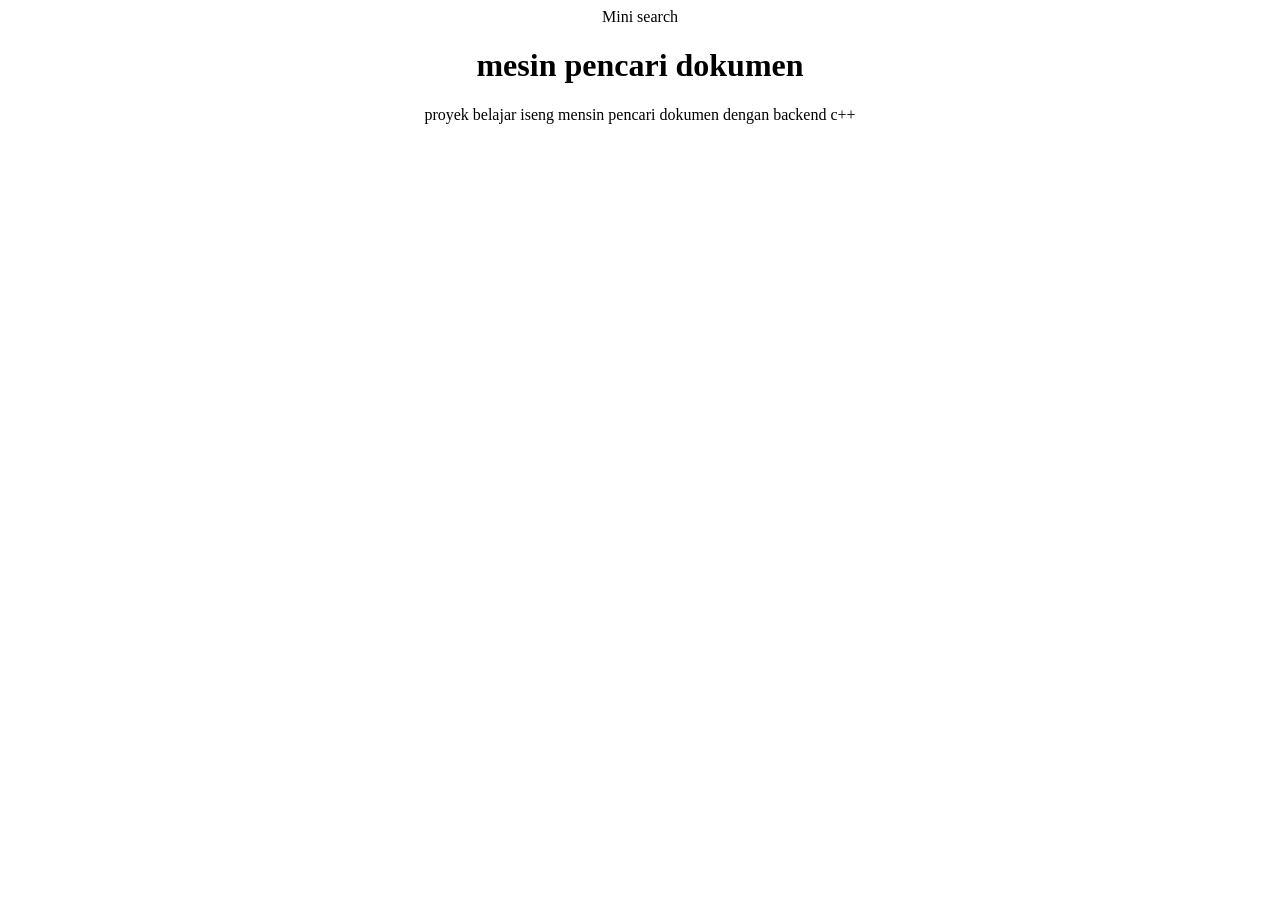
==== web/index.html @ a2b7ce17 "perapihan kerangka html dan css" ====
<!DOCTYPE html>
<html lang="id"> 
    <head>
        <title>testing.com</title>
        <p1>Mini search</p1>
         <meta charset="UTF-8">
         <link rel="stylesheet" href="style.css">
    </head>
    <body>
        <h1>mesin pencari dokumen</h1>
        <p1>proyek belajar iseng mensin pencari dokumen dengan backend c++</p1>
    </body>
</html>
---- web/style.css ----
body{
    text-align: center;
}
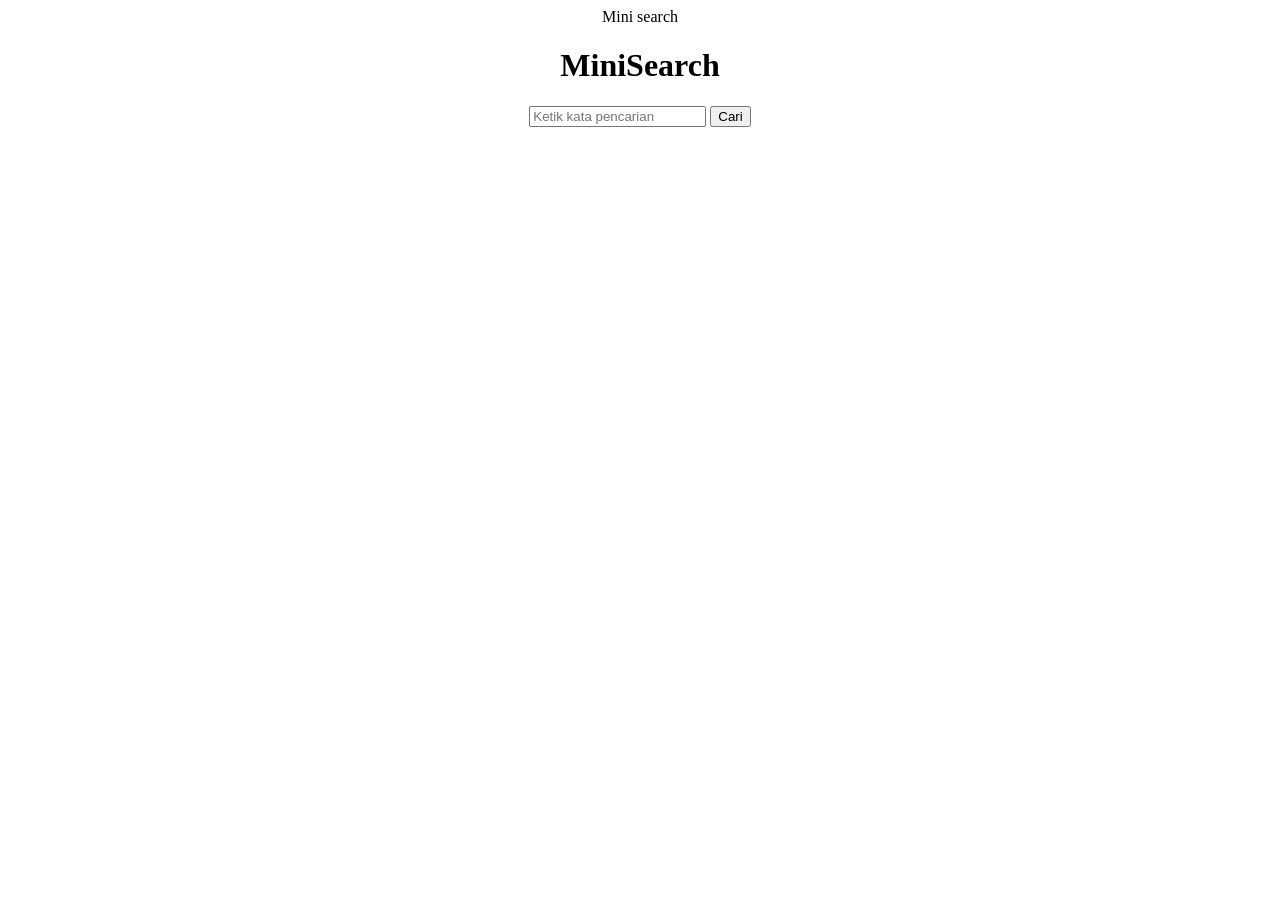
==== commit 946f4119: "melengkapi file yang belum lengkap sebelum menyambunkannya ke web" ====
--- a/web/index.html
+++ b/web/index.html
@@ -1,13 +1,17 @@
 <!DOCTYPE html>
 <html lang="id"> 
     <head>
-        <title>testing.com</title>
+        <meta charset="UTF-8"> 
+        <meta name="viewport" content="width=device-width", initial-scale="1.">
+        <title>minisearch</title>
         <p1>Mini search</p1>
-         <meta charset="UTF-8">
          <link rel="stylesheet" href="style.css">
     </head>
     <body>
-        <h1>mesin pencari dokumen</h1>
-        <p1>proyek belajar iseng mensin pencari dokumen dengan backend c++</p1>
+       <h1>MiniSearch</h1>
+    <input type="text" id="kata" placeholder="Ketik kata pencarian">
+    <button id="tombol">Cari</button>
+    <div id="hasil"></div>
+    <script src="app.js"></script>
     </body>
 </html>
